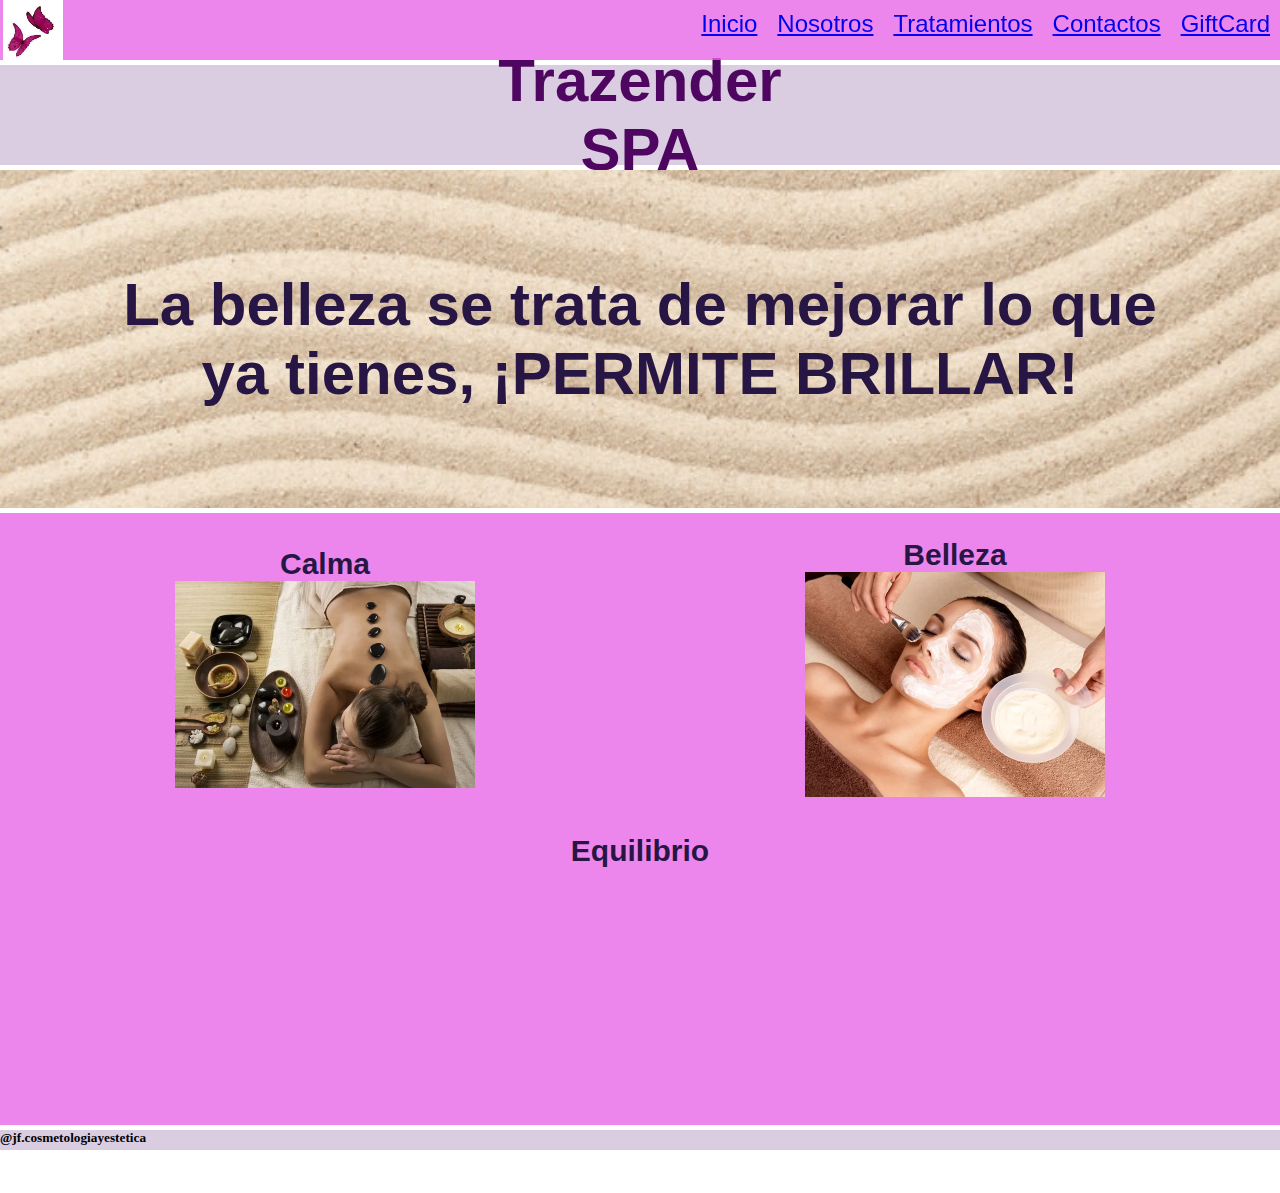
==== index.html @ 49696da3 "cree los archivos" ====
<!DOCTYPE html>
<html lang="en">
<head>
    <meta charset="UTF-8">
    <meta http-equiv="X-UA-Compatible" content="IE=edge">
    <meta name="viewport" content="width=device-width, initial-scale=1.0">
    <link rel="shortcut icon" href="./assets/img/23172929_491220464579731_4321054986272042748_n.png" type="image/x-icon">
    <title>Document</title>
    <link href="https://unpkg.com/aos@2.3.1/dist/aos.css" rel="stylesheet">
    <link rel="stylesheet" href="./assets/css/style.css">
    
</head>
<body class="container">

   

    <nav class="navbar">
        <div class="logo">
            <img src="./assets/img/13769480_140178756413280_7791616261986944493_n.jpg" alt="">
        </div>
        <ul class="menu">
            <li><a href="./index.html">Inicio</a></li>
            <li><a href="./pages/nosotros.html">Nosotros</a></li>
            <li><a href="./pages/Tratamientos.html">Tratamientos</a></li>
            <li><a href="./pages/contactos.html">Contactos</a></li>
            <li><a href="./pages/giftCard.html">GiftCard</a></li>
        </ul>
    </nav>

    <header class="header">
        <h1 class="titulo">Trazender SPA </h1>
   
    </header>


    <main class=main>
       <h2 class="sub">La belleza se trata de mejorar lo que ya tienes, ¡PERMITE BRILLAR!</h2>
    </main>

    <aside class="sidebar">
        <div class="containerCajas">
             <div class="caja">
                  <h4>Calma</h4>
                 <img data-aos="fade-right" src="./assets/img/calma.jpg" alt="">
             </div>
              <div class="caja">
                  <h4>Belleza</h4>
                 <img data-aos="zoom-in-left" src="./assets/img/belleza.jpg" alt="">
             </div>
            <div class="caja">
                 <h4>Equilibrio</h4>
                 <img data-aos="fade-up" src="./assets/img/equilibrio.jpg" alt="">
             </div>
        </div>

    </aside>

    <footer class="footer">
        <h5 >@jf.cosmetologiayestetica</h5>
    </footer>

    <script src="https://unpkg.com/aos@2.3.1/dist/aos.js"></script>
    <script>
        AOS.init();
      </script>
    <samp></samp>  
    
</body>
</html>
---- assets/css/style.css ----
*{
    margin: 0;
    padding: 0;
    box-sizing: border-box;
}

.container{
    display: grid;
    grid-template-rows: repeat(5,1fr);
    grid-template-rows: 60px 100px auto auto 20px;
    gap: 5px;
    grid-template-areas: "navbar  navbar navbar navbar"
                         "header  header header header"
                         "main    main   main   main"
                         "sidebar sidebar sidebar sidebar"
                         "footer  footer footer footer ";
}


.navbar{

    grid-area: navbar;
    background-color: rgba(231, 101, 231, 0.788);
    display: flex;
    align-content:space-between;
    justify-content: space-between;
    position: sticky;
    top: 0;


}

.menu{
    list-style: none;
    display: flex;
}

.menu li{
    text-decoration: none;
    color: beige;
    font-family: 'Franklin Gothic Medium', 'Arial Narrow', Arial, sans-serif;
    padding: 10px;
    font-size: 24px;
}

.logo img{
    width: 60px;
    margin-left:  5%; 
}

.header{
    grid-area: header;
    background-color: rgb(218, 205, 226);
    background-size: cover;
    display: flex;
    align-items: center;
    text-align: center
    
}

.header h1{
    margin: 475px ;
    color: rgb(79, 6, 97);
    animation-name: aparecer;
    animation-duration: 3s;    ;
    font-size: 60px;
    font-family: 'Franklin Gothic Medium', 'Arial Narrow', Arial, sans-serif;
}

@keyframes aparecer {
    0%{
        opacity: 0;
    }
    100%{
        opacity 1;
    }
}

.main{
    grid-area: main;
    background-image: url(../img/imagenfondo.jpg);
    background-size: cover;    
    display: flex;
    align-items: center;
    text-align: center;
}

.sub{
    margin: 100px;
    text-align: center;
    color:rgb(39, 22, 68);
    font-size: 60px;
    font-family: 'Franklin Gothic Medium', 'Arial Narrow', Arial, sans-serif;
}



.sidebar{
    grid-area: sidebar;
    
}

.containerCajas{
    display: flex;
    flex-wrap: wrap;
    justify-content: space-around;
    flex-direction: inherit;
    background-color: rgba(231, 101, 231, 0.788);
    align-items: center;
    padding: 10px;
    text-align: center;
}

.caja{
    width: 600px;
    margin: 10px;
    padding: 5px;
    color: rgb(39, 22, 68);
    font-size: 30px ;
    font-family: 'Franklin Gothic Medium', 'Arial Narrow', Arial, sans-serif;

}
.caja img{
    width: 300px;
    padding: 0;
    
}

.footer{
    grid-area: footer;
    background-color: rgb(218, 205, 226);
}

.servicios{
    background-image: url(../img/imagenfondo.jpg);
    background-size: cover;
}


.ser1{
    background-size: cover;
    font-family: 'Franklin Gothic Medium', 'Arial Narrow', Arial, sans-serif;
}

.ser2{
    background-size: cover;
    font-family: 'Franklin Gothic Medium', 'Arial Narrow', Arial, sans-serif;
}

.ser3{
    background-size: cover;
    font-family: 'Franklin Gothic Medium', 'Arial Narrow', Arial, sans-serif;
}

.pnos{
    background-image:url(../img/pnos.jpg);
    background-size: cover;
    font-family: 'Franklin Gothic Medium', 'Arial Narrow', Arial, sans-serif;
    font-size: 24px;
    text-align: center;
}

.contactos{
    height: 300px;
    font-family: 'Franklin Gothic Medium', 'Arial Narrow', Arial, sans-serif;
    font-size: 20px;
}

.icono img{
    width: 32px;
    margin-left: 5px;

}

@media(max-width:768px){
    container{
        grid-template-rows: repeat(4,1fr);
        grid-template-rows: 60px 100px auto auto 20px;
        grid-template-areas: "navbar  navbar navbar navbar"
                             "header  header header header"
                             "main    main   main   main"
                             "footer  footer footer footer";
    }

    .menu li{
        padding: 10px;
        font-size: 18px;
    } 
    
    .navbar{
        width: 75%;
        font-size: 18px;
    }
    .header{
        width: 75%;
    }
    .main{
        width: 75%;
        font: size 40px; ;
    }
    .sidebar{
        width: 75%;
    }
    .footer{
        width: 75%;
    }


  

}
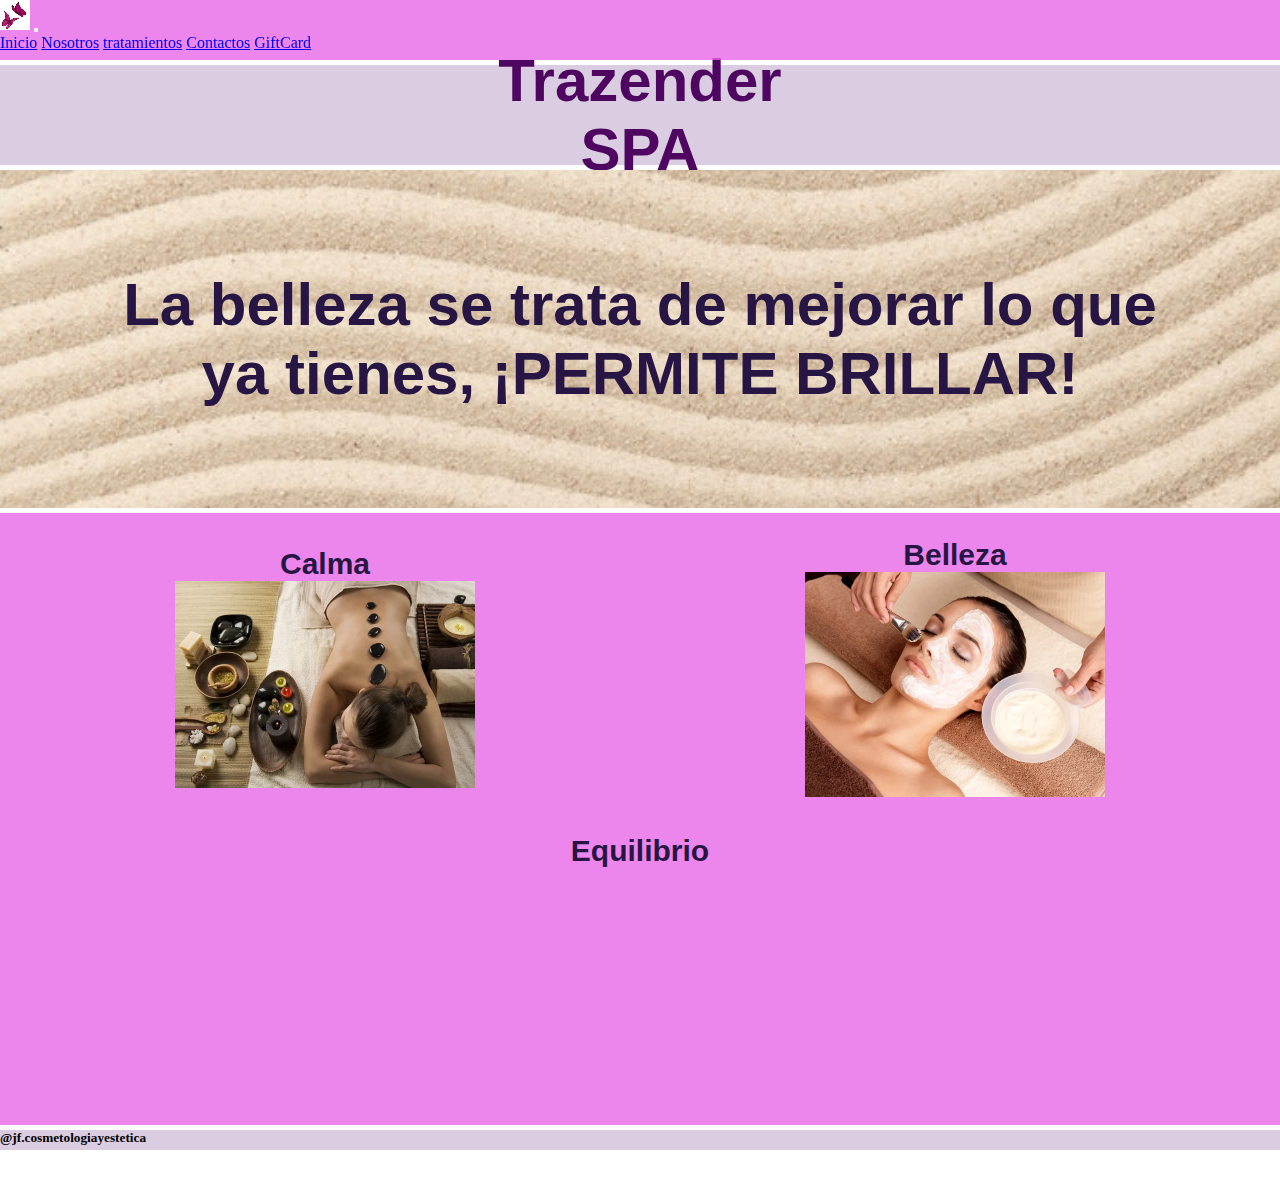
==== commit 4c2d1e31: "agregue navbar bootstrap, carrucel en tratamientos y forms en gift" ====
--- a/index.html
+++ b/index.html
@@ -7,29 +7,35 @@
     <link rel="shortcut icon" href="./assets/img/23172929_491220464579731_4321054986272042748_n.png" type="image/x-icon">
     <title>Document</title>
     <link href="https://unpkg.com/aos@2.3.1/dist/aos.css" rel="stylesheet">
+    <!-- CSS only -->
+<link href="https://cdn.jsdelivr.net/npm/bootstrap@5.2.0-beta1/dist/css/bootstrap.min.css" rel="stylesheet" integrity="sha384-0evHe/X+R7YkIZDRvuzKMRqM+OrBnVFBL6DOitfPri4tjfHxaWutUpFmBp4vmVor" crossorigin="anonymous">
     <link rel="stylesheet" href="./assets/css/style.css">
     
 </head>
-<body class="container">
+<body class="container ">
 
    
 
-    <nav class="navbar">
-        <div class="logo">
-            <img src="./assets/img/13769480_140178756413280_7791616261986944493_n.jpg" alt="">
+    <nav class="navbar navbar-expand-lg bg-light">
+        <div class="container-fluid">
+          <a class="navbar-brand" href="#"><img src="./assets/img/logo nav.png" alt=""></a>
+          <button class="navbar-toggler" type="button" data-bs-toggle="collapse" data-bs-target="#navbarNavAltMarkup" aria-controls="navbarNavAltMarkup" aria-expanded="false" aria-label="Toggle navigation">
+            <span class="navbar-toggler-icon"></span>
+          </button>
+          <div class="collapse navbar-collapse" id="navbarNavAltMarkup">
+            <div class="navbar-nav">
+              <a class="nav-link active" aria-current="page" href="./index.html">Inicio</a>
+              <a class="nav-link" href="./pages/nosotros.html">Nosotros</a>
+              <a class="nav-link" href="./pages/Tratamientos.html">tratamientos</a>
+              <a class="nav-link " href="./pages/contactos.html" >Contactos</a>
+              <a class="nav-link " href="./pages/giftCard.html">GiftCard</a>
+            </div>
+          </div>
         </div>
-        <ul class="menu">
-            <li><a href="./index.html">Inicio</a></li>
-            <li><a href="./pages/nosotros.html">Nosotros</a></li>
-            <li><a href="./pages/Tratamientos.html">Tratamientos</a></li>
-            <li><a href="./pages/contactos.html">Contactos</a></li>
-            <li><a href="./pages/giftCard.html">GiftCard</a></li>
-        </ul>
-    </nav>
+      </nav>
 
     <header class="header">
-        <h1 class="titulo">Trazender SPA </h1>
-   
+               <h1 class="titulo">Trazender SPA </h1> 
     </header>
 
 
@@ -59,6 +65,9 @@
         <h5 >@jf.cosmetologiayestetica</h5>
     </footer>
 
+    <!-- JavaScript Bundle with Popper -->
+<script src="https://cdn.jsdelivr.net/npm/bootstrap@5.2.0-beta1/dist/js/bootstrap.bundle.min.js" integrity="sha384-pprn3073KE6tl6bjs2QrFaJGz5/SUsLqktiwsUTF55Jfv3qYSDhgCecCxMW52nD2" crossorigin="anonymous"></script>
+
     <script src="https://unpkg.com/aos@2.3.1/dist/aos.js"></script>
     <script>
         AOS.init();
--- a/assets/css/style.css
+++ b/assets/css/style.css
@@ -26,6 +26,7 @@
     justify-content: space-between;
     position: sticky;
     top: 0;
+    z-index: 20;
 
 
 }
@@ -72,7 +73,7 @@
         opacity: 0;
     }
     100%{
-        opacity 1;
+        opacity: 1;
     }
 }
 
@@ -172,42 +173,9 @@
 
 }
 
-@media(max-width:768px){
-    container{
-        grid-template-rows: repeat(4,1fr);
-        grid-template-rows: 60px 100px auto auto 20px;
-        grid-template-areas: "navbar  navbar navbar navbar"
-                             "header  header header header"
-                             "main    main   main   main"
-                             "footer  footer footer footer";
-    }
-
-    .menu li{
-        padding: 10px;
-        font-size: 18px;
-    } 
-    
-    .navbar{
-        width: 75%;
-        font-size: 18px;
-    }
-    .header{
-        width: 75%;
-    }
-    .main{
-        width: 75%;
-        font: size 40px; ;
-    }
-    .sidebar{
-        width: 75%;
-    }
-    .footer{
-        width: 75%;
-    }
-
-
-  
-
+.btn{
+    color: rgb(75, 21, 126);
+    border-radius: 5px;
 }
 
 
@@ -223,3 +191,5 @@
 
 
 
+
+
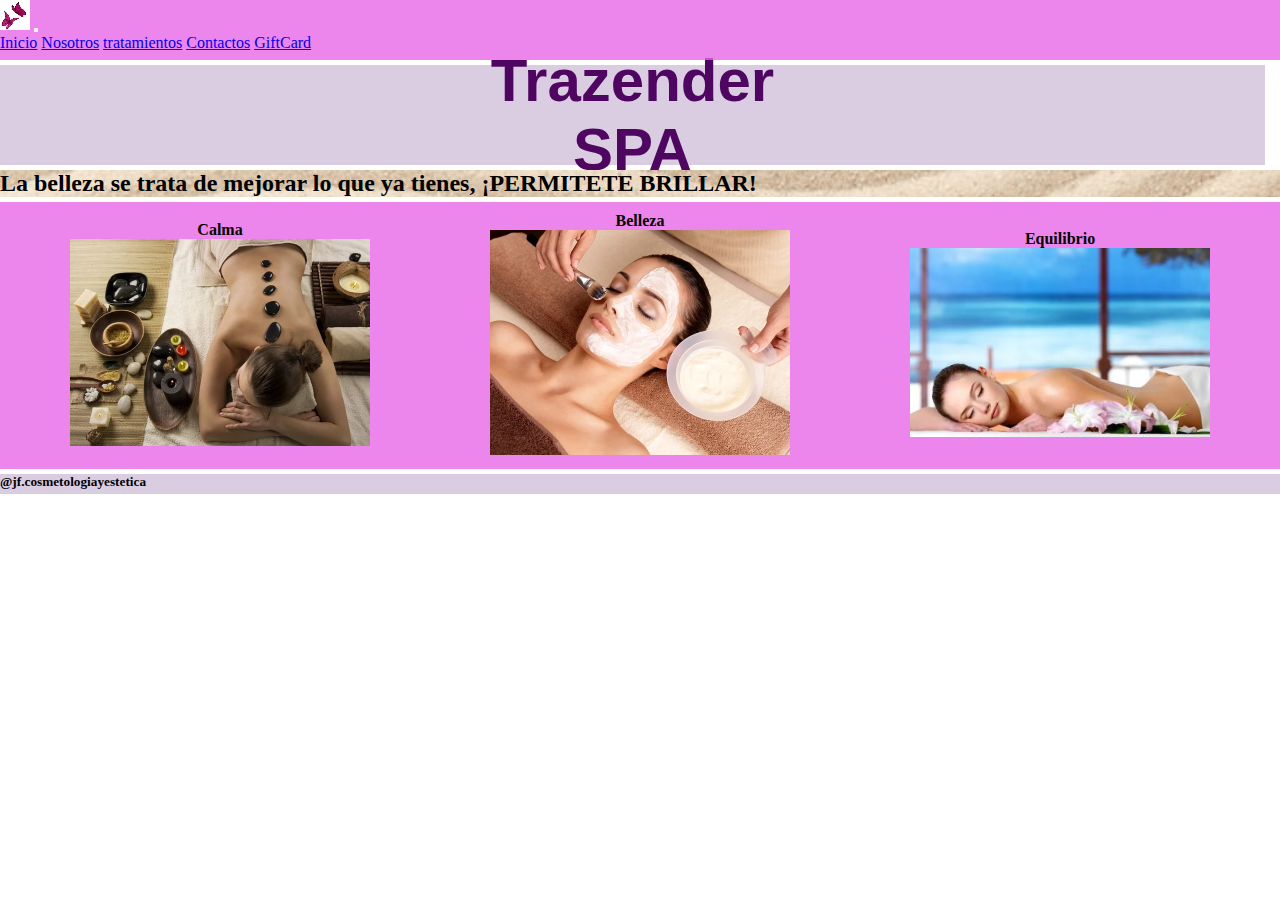
==== commit abb4de1e: "Aplicacion de sass en el proycto" ====
--- a/index.html
+++ b/index.html
@@ -12,12 +12,12 @@
     <link rel="stylesheet" href="./assets/css/style.css">
     
 </head>
-<body class="container ">
+<body class="container">
 
    
 
-    <nav class="navbar navbar-expand-lg bg-light">
-        <div class="container-fluid">
+    <nav class="navbar navbar-expand-lg bg-light ">
+        <div class=" container-fluid">
           <a class="navbar-brand" href="#"><img src="./assets/img/logo nav.png" alt=""></a>
           <button class="navbar-toggler" type="button" data-bs-toggle="collapse" data-bs-target="#navbarNavAltMarkup" aria-controls="navbarNavAltMarkup" aria-expanded="false" aria-label="Toggle navigation">
             <span class="navbar-toggler-icon"></span>
@@ -35,29 +35,41 @@
       </nav>
 
     <header class="header">
-               <h1 class="titulo">Trazender SPA </h1> 
+
+               <h1>Trazender SPA </h1>       
     </header>
 
 
     <main class=main>
-       <h2 class="sub">La belleza se trata de mejorar lo que ya tienes, ¡PERMITE BRILLAR!</h2>
+  
+       <h2 class=>La belleza se trata de mejorar lo que ya tienes, ¡PERMITETE BRILLAR!</h2>
+
     </main>
 
     <aside class="sidebar">
         <div class="containerCajas">
+          
              <div class="caja">
+                
                   <h4>Calma</h4>
+            
+                
                  <img data-aos="fade-right" src="./assets/img/calma.jpg" alt="">
+              
              </div>
               <div class="caja">
                   <h4>Belleza</h4>
+                
                  <img data-aos="zoom-in-left" src="./assets/img/belleza.jpg" alt="">
+               
              </div>
             <div class="caja">
                  <h4>Equilibrio</h4>
+                 
                  <img data-aos="fade-up" src="./assets/img/equilibrio.jpg" alt="">
+                 
              </div>
-        </div>
+          </div>
 
     </aside>
 
--- a/assets/css/style.css
+++ b/assets/css/style.css
@@ -1,195 +1,153 @@
-*{
-    margin: 0;
-    padding: 0;
-    box-sizing: border-box;
+* {
+  margin: 0;
+  padding: 0;
+  box-sizing: border-box;
 }
 
-.container{
-    display: grid;
-    grid-template-rows: repeat(5,1fr);
-    grid-template-rows: 60px 100px auto auto 20px;
-    gap: 5px;
-    grid-template-areas: "navbar  navbar navbar navbar"
-                         "header  header header header"
-                         "main    main   main   main"
-                         "sidebar sidebar sidebar sidebar"
-                         "footer  footer footer footer ";
+.container {
+  display: grid;
+  grid-template-rows: repeat(5, 1fr);
+  grid-template-rows: 60px 100px auto auto 20px;
+  gap: 5px;
+  grid-template-areas: "navbar  navbar navbar navbar" "header  header header header" "main    main   main   main" "sidebar sidebar sidebar sidebar" "footer  footer footer footer ";
 }
 
-
-.navbar{
-
-    grid-area: navbar;
-    background-color: rgba(231, 101, 231, 0.788);
-    display: flex;
-    align-content:space-between;
-    justify-content: space-between;
-    position: sticky;
-    top: 0;
-    z-index: 20;
-
-
+.navbar {
+  grid-area: navbar;
+  background-color: rgba(231, 101, 231, 0.788);
+  display: flex;
+  align-content: space-between;
+  justify-content: space-between;
+  position: sticky;
+  top: 0;
+  z-index: 20;
+}
+.navbar logo img {
+  width: 60px;
+  margin-left: 5%;
+}
+.navbar menu {
+  list-style: none;
+  display: flex;
+}
+.navbar menu li {
+  text-decoration: none;
+  color: beige;
+  font-family: "Franklin Gothic Medium", "Arial Narrow", Arial, sans-serif;
+  padding: 10px;
+  font-size: 24px;
 }
 
-.menu{
-    list-style: none;
-    display: flex;
+.header {
+  background-color: rgb(218, 205, 226);
+  background-size: cover;
+  display: flex;
+  align-items: center;
+  text-align: center;
+}
+.header h1 {
+  margin: 475px;
+  color: rgb(79, 6, 97);
+  animation-name: aparecer;
+  animation-duration: 3s;
+  font-size: 60px;
+  font-family: "Franklin Gothic Medium", "Arial Narrow", Arial, sans-serif;
+}
+@keyframes aparecer {
+  0% {
+    opacity: 0;
+  }
+  100% {
+    opacity: 1;
+  }
 }
 
-.menu li{
-    text-decoration: none;
-    color: beige;
-    font-family: 'Franklin Gothic Medium', 'Arial Narrow', Arial, sans-serif;
-    padding: 10px;
-    font-size: 24px;
+.main {
+  grid-area: main;
+  background-image: url(../img/imagenfondo.jpg);
+  background-size: cover;
+  display: flex;
+  align-items: center;
+  text-align: center;
 }
 
-.logo img{
-    width: 60px;
-    margin-left:  5%; 
+.sidebar {
+  grid-area: sidebar;
 }
 
-.header{
-    grid-area: header;
-    background-color: rgb(218, 205, 226);
-    background-size: cover;
-    display: flex;
-    align-items: center;
-    text-align: center
-    
+.footer {
+  grid-area: footer;
+  background-color: rgb(218, 205, 226);
 }
 
-.header h1{
-    margin: 475px ;
-    color: rgb(79, 6, 97);
-    animation-name: aparecer;
-    animation-duration: 3s;    ;
-    font-size: 60px;
-    font-family: 'Franklin Gothic Medium', 'Arial Narrow', Arial, sans-serif;
+.containerCajas {
+  display: flex;
+  flex-wrap: wrap;
+  justify-content: space-around;
+  flex-direction: inherit;
+  background-color: rgba(231, 101, 231, 0.788);
+  align-items: center;
+  padding: 10px;
+  text-align: center;
+}
+.containerCajas caja {
+  width: 600px;
+  margin: 10px;
+  padding: 5px;
+  color: rgb(39, 22, 68);
+  font-size: 30px;
+  font-family: "Franklin Gothic Medium", "Arial Narrow", Arial, sans-serif;
+}
+.containerCajas img {
+  width: 300px;
+  padding: 0;
 }
 
-@keyframes aparecer {
-    0%{
-        opacity: 0;
-    }
-    100%{
-        opacity: 1;
-    }
+.servicios {
+  background-image: url(../img/imagenfondo.jpg);
+  background-size: cover;
+}
+.servicios ser1 {
+  background-size: cover;
+  font-family: "Franklin Gothic Medium", "Arial Narrow", Arial, sans-serif;
+}
+.servicios ser2 {
+  background-size: cover;
+  font-family: "Franklin Gothic Medium", "Arial Narrow", Arial, sans-serif;
+}
+.servicios ser3 {
+  background-size: cover;
+  font-family: "Franklin Gothic Medium", "Arial Narrow", Arial, sans-serif;
 }
 
-.main{
-    grid-area: main;
-    background-image: url(../img/imagenfondo.jpg);
-    background-size: cover;    
-    display: flex;
-    align-items: center;
-    text-align: center;
+.sub {
+  margin: 100px;
+  text-align: center;
+  color: rgb(39, 22, 68);
+  font-size: 60px;
+  font-family: "Franklin Gothic Medium", "Arial Narrow", Arial, sans-serif;
 }
 
-.sub{
-    margin: 100px;
-    text-align: center;
-    color:rgb(39, 22, 68);
-    font-size: 60px;
-    font-family: 'Franklin Gothic Medium', 'Arial Narrow', Arial, sans-serif;
+.pnos {
+  background-image: url(../img/pnos.jpg);
+  background-size: cover;
+  font-family: "Franklin Gothic Medium", "Arial Narrow", Arial, sans-serif;
+  font-size: 24px;
+  text-align: center;
 }
 
-
-
-.sidebar{
-    grid-area: sidebar;
-    
+.contactos {
+  height: 300px;
+  font-family: "Franklin Gothic Medium", "Arial Narrow", Arial, sans-serif;
+  font-size: 20px;
 }
 
-.containerCajas{
-    display: flex;
-    flex-wrap: wrap;
-    justify-content: space-around;
-    flex-direction: inherit;
-    background-color: rgba(231, 101, 231, 0.788);
-    align-items: center;
-    padding: 10px;
-    text-align: center;
+.icono img {
+  width: 32px;
+  margin-left: 5px;
 }
 
-.caja{
-    width: 600px;
-    margin: 10px;
-    padding: 5px;
-    color: rgb(39, 22, 68);
-    font-size: 30px ;
-    font-family: 'Franklin Gothic Medium', 'Arial Narrow', Arial, sans-serif;
-
-}
-.caja img{
-    width: 300px;
-    padding: 0;
-    
-}
-
-.footer{
-    grid-area: footer;
-    background-color: rgb(218, 205, 226);
-}
-
-.servicios{
-    background-image: url(../img/imagenfondo.jpg);
-    background-size: cover;
-}
-
-
-.ser1{
-    background-size: cover;
-    font-family: 'Franklin Gothic Medium', 'Arial Narrow', Arial, sans-serif;
-}
-
-.ser2{
-    background-size: cover;
-    font-family: 'Franklin Gothic Medium', 'Arial Narrow', Arial, sans-serif;
-}
-
-.ser3{
-    background-size: cover;
-    font-family: 'Franklin Gothic Medium', 'Arial Narrow', Arial, sans-serif;
-}
-
-.pnos{
-    background-image:url(../img/pnos.jpg);
-    background-size: cover;
-    font-family: 'Franklin Gothic Medium', 'Arial Narrow', Arial, sans-serif;
-    font-size: 24px;
-    text-align: center;
-}
-
-.contactos{
-    height: 300px;
-    font-family: 'Franklin Gothic Medium', 'Arial Narrow', Arial, sans-serif;
-    font-size: 20px;
-}
-
-.icono img{
-    width: 32px;
-    margin-left: 5px;
-
-}
-
-.btn{
-    color: rgb(75, 21, 126);
-    border-radius: 5px;
-}
-
-
-
-
-
-
-
-
-
-
-
-
-
-
-
-
+.btn {
+  color: rgb(75, 21, 126);
+  border-radius: 5px;
+}/*# sourceMappingURL=style.css.map */